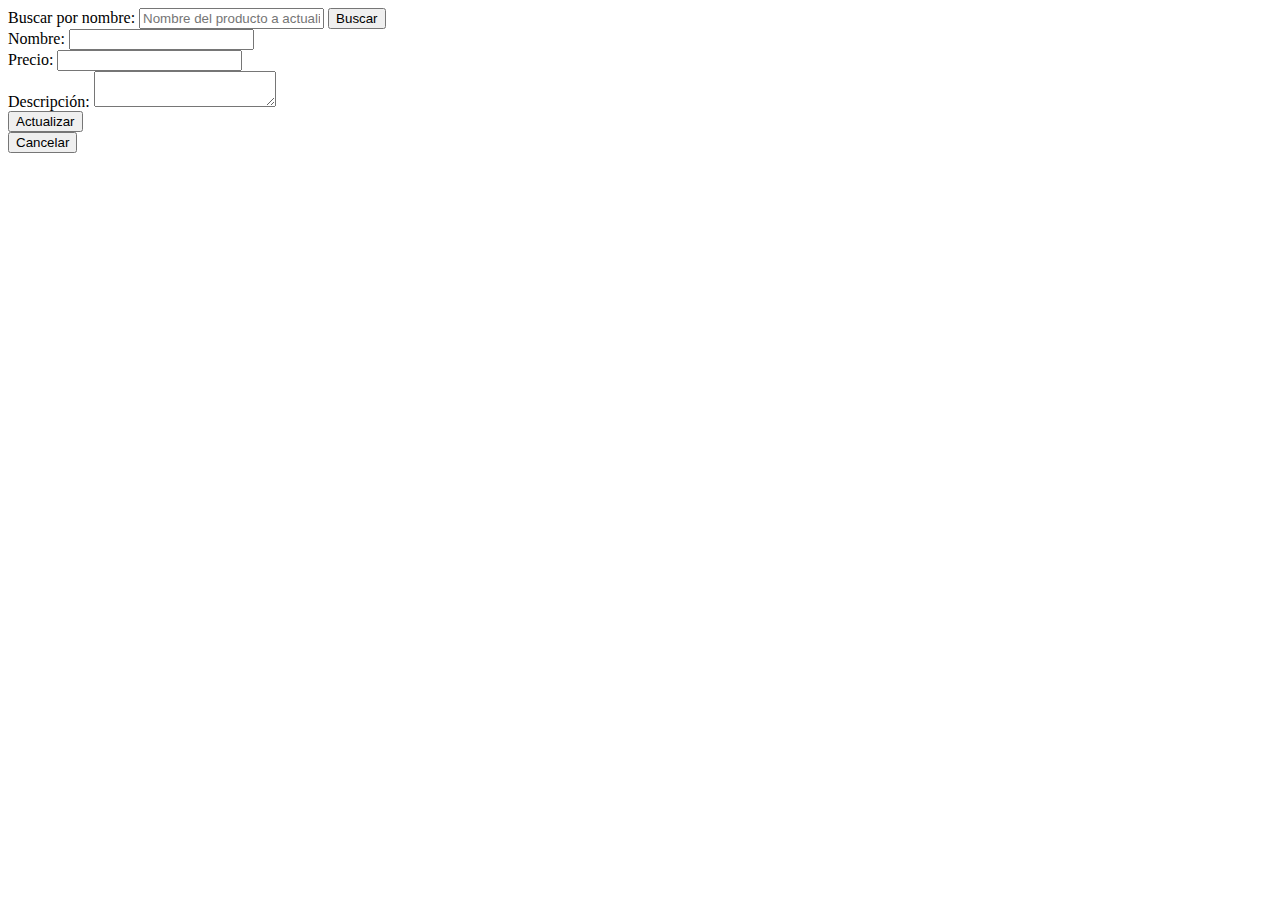
==== actualizar.html @ 025bcb0f "formulario actualizar+funcion PUT" ====
<!DOCTYPE html>
<html lang="en">
<head>
    <meta charset="UTF-8">
    <meta name="viewport" content="width=device-width, initial-scale=1.0">
    <title>Document</title>
</head>
<body>
    <form id="updateForm">
        <div>
            <label for="searchName">Buscar por nombre:</label>
            <input type="text" id="searchName" placeholder="Nombre del producto a actualizar">
            <button type="button" id="searchButton">Buscar</button>
        </div>
    
        <!-- Campos que se llenarán una vez se encuentre el producto -->
        <div>
            <label for="updateNombre">Nombre:</label>
            <input type="text" id="updateNombre" required>
        </div>
        <div>
            <label for="updatePrecio">Precio:</label>
            <input type="number" id="updatePrecio" required>
        </div>
        <div>
            <label for="updateDescripcion">Descripción:</label>
            <textarea id="updateDescripcion" required></textarea>
        </div>
        <div>
            <button type="submit">Actualizar</button>
        </div>
        <div>
            
         <a href="index.html">   <button type="button">Cancelar</button> </a>
        
        </div>
    </form>
<script src="actualizar.js"></script>    
</body>
</html>
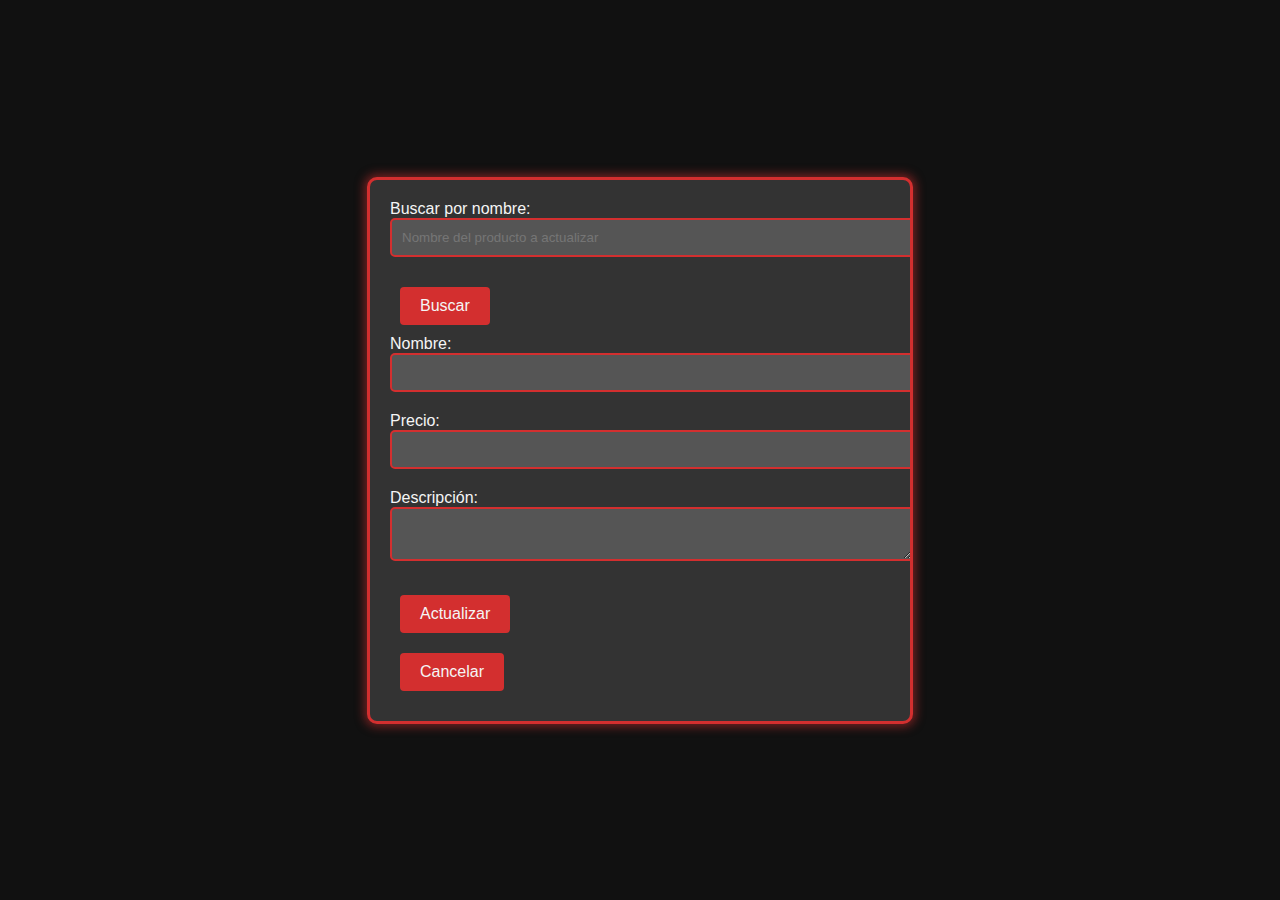
==== commit 33813386: "Creación estilos y aplicados a tabla y formularios" ====
--- a/actualizar.html
+++ b/actualizar.html
@@ -3,6 +3,7 @@
 <head>
     <meta charset="UTF-8">
     <meta name="viewport" content="width=device-width, initial-scale=1.0">
+    <link rel="stylesheet" href="CSS/styles.css">
     <title>Document</title>
 </head>
 <body>
@@ -35,6 +36,6 @@
         
         </div>
     </form>
-<script src="actualizar.js"></script>    
+<script src="JS/actualizar.js"></script>    
 </body>
 </html>--- a/CSS/styles.css
+++ b/CSS/styles.css
@@ -0,0 +1,109 @@
+body {
+    font-family: 'Arial', sans-serif;
+    background-color: #111; /* Color de fondo negro */
+    color: #f5f5f5; /* Color de texto claro */
+    display: flex;
+    flex-direction: column;
+    justify-content: center;
+    align-items: center;
+    height: 100vh;
+    margin: 0;
+    padding: 0;
+}
+
+/* Estilo para la tabla */
+table {
+    border-collapse: collapse; /* Combina los bordes */
+    width: 100%;
+    border: 3px solid #d32f2f; /* Bordes más gruesos y rojos alrededor de la tabla */
+    border-radius: 10px; /* Bordes redondeados para la tabla */
+    box-shadow: 0px 0px 10px 3px rgba(211, 47, 47, 0.5); /* Sombra alrededor de la tabla */
+    overflow: hidden; /* Asegura que los bordes redondeados se apliquen correctamente */
+    background-color: #333; /* Color de fondo gris oscuro */
+}
+
+th, td {
+    padding: 10px 20px;
+    border-bottom: 2px solid #d32f2f; /* Bordes más gruesos y rojos entre las filas */
+    text-align: left; /* Alineación del texto a la izquierda */
+}
+
+th {
+    background-color: #d32f2f; /* Color de fondo rojo para encabezados */
+    color: #f5f5f5; /* Color de texto claro para encabezados */
+}
+
+tr:last-child td {
+    border-bottom: none; /* Remueve el borde de la última fila */
+}
+
+tr:hover td {
+    background-color: #555; /* Color de fondo gris más claro al pasar el cursor sobre una fila */
+}
+
+/* Estilo para botones */
+button {
+    background-color: #d32f2f; /* Color de fondo rojo */
+    color: #f5f5f5; /* Color de texto claro */
+    border: none;
+    border-radius: 4px;
+    padding: 10px 20px;
+    cursor: pointer;
+    transition: background-color 0.2s, transform 0.2s;
+    font-size: 1em;
+    margin: 10px;
+}
+
+button:hover {
+    background-color: #f44336; /* Color de fondo rojo un poco más claro al pasar el cursor */
+    transform: scale(1.05); /* Hace el botón un poco más grande al pasar el cursor */
+}
+
+button:active {
+    background-color: #b71c1c; /* Color de fondo rojo oscuro al hacer clic */
+    transform: scale(0.95); /* Hace el botón un poco más pequeño al hacer clic */
+}
+
+/* Centrado de contenido */
+.centered-container {
+    display: flex;
+    flex-direction: column;
+    align-items: center;
+    justify-content: center;
+    width: 100%; /* Ocupa todo el ancho disponible */
+}
+
+/* Estilo para el formulario */
+form {
+    display: flex;
+    flex-direction: column; /* Disposición vertical de los campos */
+    width: 80%; /* Cambia según la preferencia */
+    max-width: 500px; /* Cambia según la preferencia */
+    border: 3px solid #d32f2f; /* Bordes más gruesos y rojos alrededor del formulario */
+    border-radius: 10px; /* Bordes redondeados para el formulario */
+    box-shadow: 0px 0px 10px 3px rgba(211, 47, 47, 0.5); /* Sombra alrededor del formulario */
+    overflow: hidden; /* Asegura que los bordes redondeados se apliquen correctamente */
+    background-color: #333; /* Color de fondo gris oscuro */
+    padding: 20px; /* Espaciado interno para el formulario */
+    margin: 20px 0; /* Margen alrededor del formulario */
+}
+
+label {
+    color: #f5f5f5; /* Color de texto claro para las etiquetas */
+    margin-bottom: 10px;
+}
+
+input, textarea, select {
+    width: 100%; /* Ocupa todo el ancho disponible */
+    padding: 10px; 
+    border: 2px solid #d32f2f; /* Bordes rojos */
+    border-radius: 5px; 
+    background-color: #555; /* Color de fondo más claro para los campos */
+    color: #f5f5f5; /* Color de texto claro */
+    margin-bottom: 20px; /* Espaciado entre los campos */
+}
+
+input:focus, textarea:focus, select:focus {
+    outline: none;
+    box-shadow: 0 0 5px #d32f2f; /* Sombra roja alrededor del campo activo */
+}
